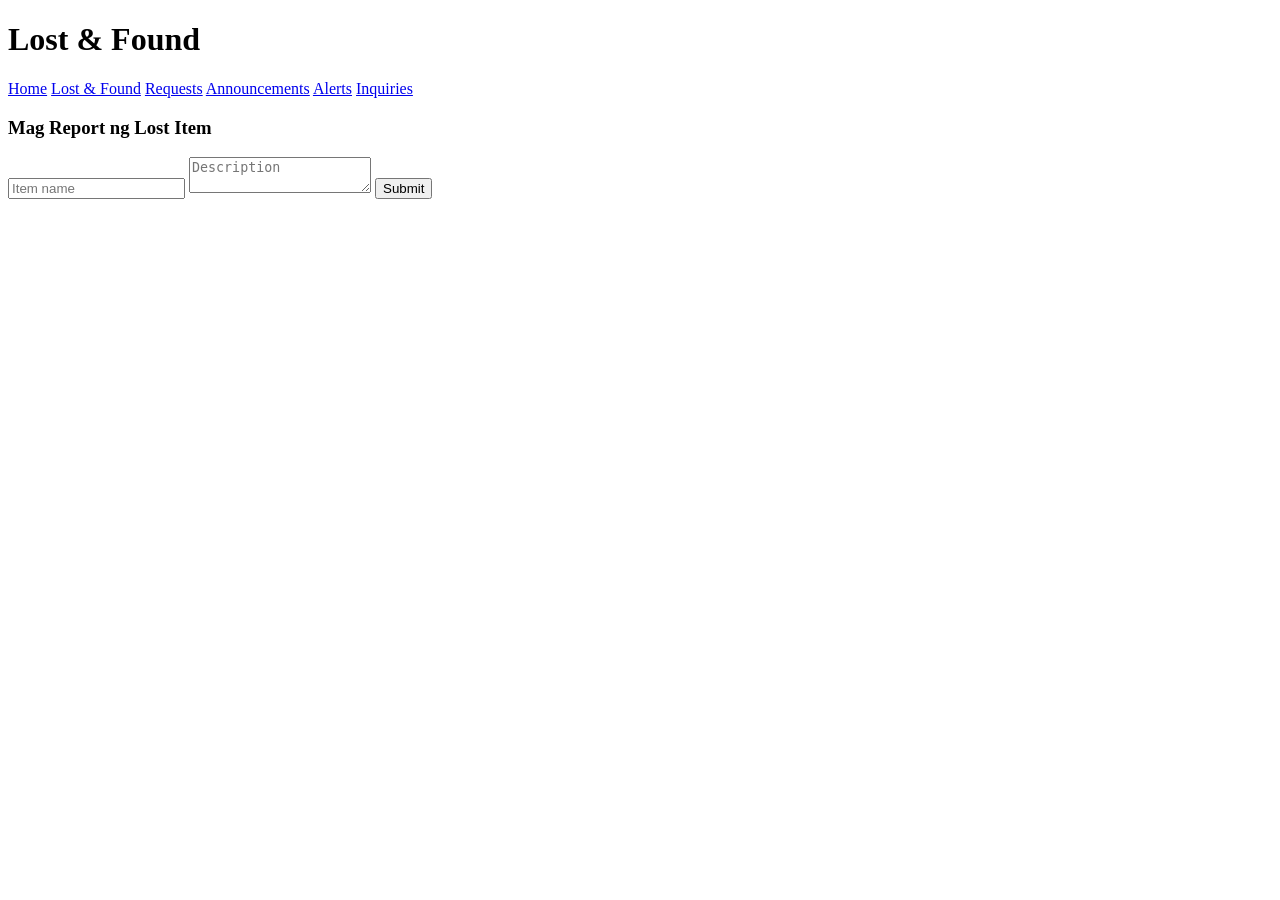
==== konek-barangay/alerts.html @ e765f73c "Update alerts.html" ====
<!DOCTYPE html>
<html>
<head>
    <title>Lost & Found</title>
    <link rel="stylesheet" href="styles.css">
</head>

<body>

    <!-- SAME HEADER PARA CONSISTENT -->
    <header>
        <h1>Lost & Found</h1>

        <nav>
            <a href="index.html">Home</a>
            <a href="lostfound.html">Lost & Found</a>
            <a href="requests.html">Requests</a>
            <a href="announcements.html">Announcements</a>
            <a href="alerts.html">Alerts</a>
            <a href="inquiries.html">Inquiries</a>
        </nav>
    </header>

    <main>

        <!-- FORM PARA MAG REPORT -->
        <section>
            <h3>Mag Report ng Lost Item</h3>

            <!-- INPUT NG ITEM NAME -->
            <input type="text" placeholder="Item name">

            <!-- DESCRIPTION -->
            <textarea placeholder="Description"></textarea>

            <!-- BUTTON -->
            <button>Submit</button>
        </section>

    </main>

</body>
</html>
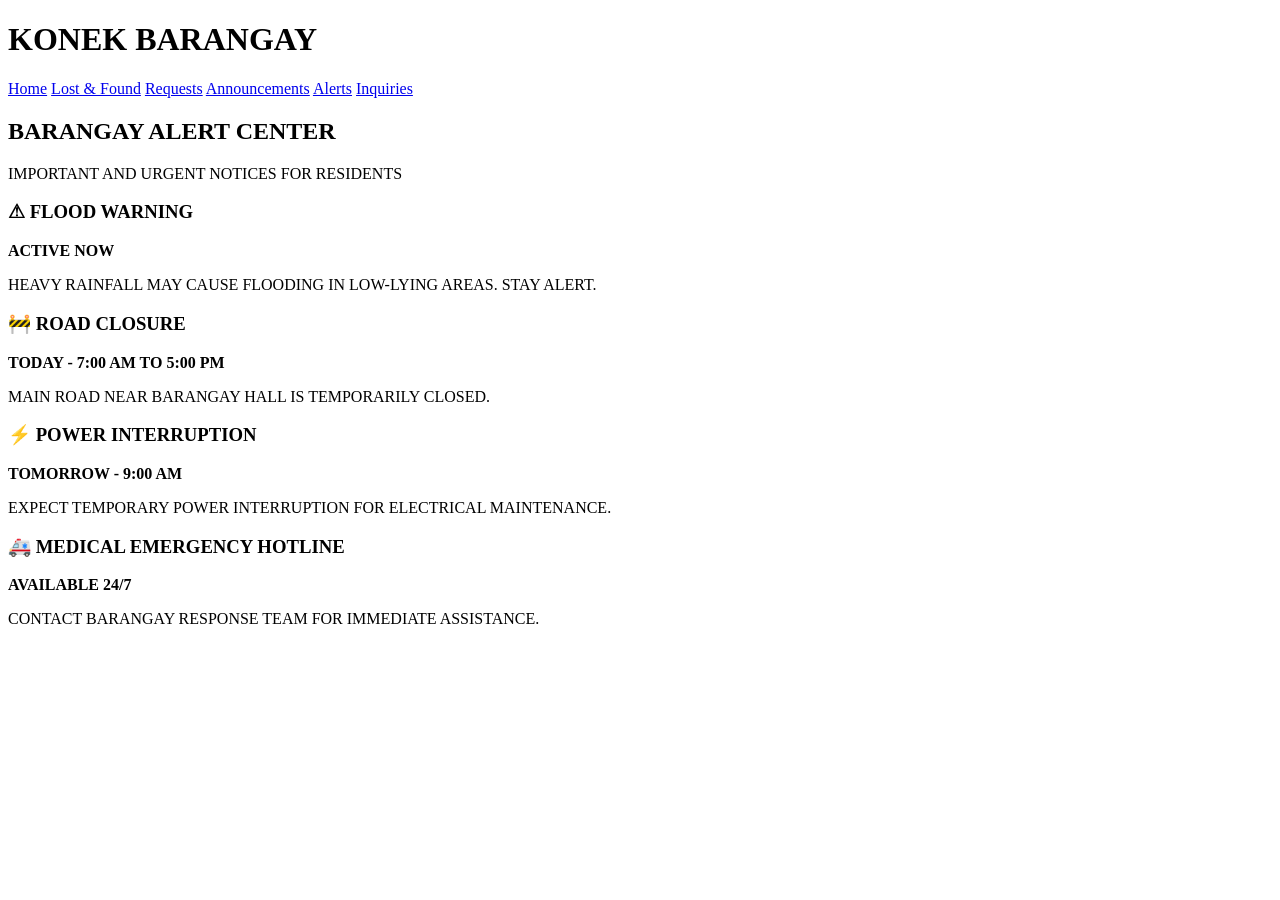
==== commit 7e8bb5cc: "Update alerts.html" ====
--- a/konek-barangay/alerts.html
+++ b/konek-barangay/alerts.html
@@ -1,16 +1,19 @@
 <!DOCTYPE html>
 <html>
 <head>
-    <title>Lost & Found</title>
+    <title>Alerts</title>
+
+    <!-- CSS FILE -->
     <link rel="stylesheet" href="styles.css">
 </head>
 
 <body>
 
-    <!-- SAME HEADER PARA CONSISTENT -->
+    <!-- HEADER NG SYSTEM -->
     <header>
-        <h1>Lost & Found</h1>
+        <h1>KONEK BARANGAY</h1>
 
+        <!-- NAVIGATION BAR -->
         <nav>
             <a href="index.html">Home</a>
             <a href="lostfound.html">Lost & Found</a>
@@ -21,20 +24,55 @@
         </nav>
     </header>
 
+    <!-- MAIN CONTENT -->
     <main>
 
-        <!-- FORM PARA MAG REPORT -->
-        <section>
-            <h3>Mag Report ng Lost Item</h3>
+        <!-- PAGE TITLE -->
+        <h2>BARANGAY ALERT CENTER</h2>
+        <p>IMPORTANT AND URGENT NOTICES FOR RESIDENTS</p>
 
-            <!-- INPUT NG ITEM NAME -->
-            <input type="text" placeholder="Item name">
 
-            <!-- DESCRIPTION -->
-            <textarea placeholder="Description"></textarea>
+        <!-- ALERT 1 -->
+        <section class="alert-card">
+            <h3>⚠ FLOOD WARNING</h3>
+            <p><b>ACTIVE NOW</b></p>
+            <p>
+                HEAVY RAINFALL MAY CAUSE FLOODING
+                IN LOW-LYING AREAS. STAY ALERT.
+            </p>
+        </section>
 
-            <!-- BUTTON -->
-            <button>Submit</button>
+
+        <!-- ALERT 2 -->
+        <section class="alert-card">
+            <h3>🚧 ROAD CLOSURE</h3>
+            <p><b>TODAY - 7:00 AM TO 5:00 PM</b></p>
+            <p>
+                MAIN ROAD NEAR BARANGAY HALL
+                IS TEMPORARILY CLOSED.
+            </p>
+        </section>
+
+
+        <!-- ALERT 3 -->
+        <section class="alert-card">
+            <h3>⚡ POWER INTERRUPTION</h3>
+            <p><b>TOMORROW - 9:00 AM</b></p>
+            <p>
+                EXPECT TEMPORARY POWER INTERRUPTION
+                FOR ELECTRICAL MAINTENANCE.
+            </p>
+        </section>
+
+
+        <!-- ALERT 4 -->
+        <section class="alert-card">
+            <h3>🚑 MEDICAL EMERGENCY HOTLINE</h3>
+            <p><b>AVAILABLE 24/7</b></p>
+            <p>
+                CONTACT BARANGAY RESPONSE TEAM
+                FOR IMMEDIATE ASSISTANCE.
+            </p>
         </section>
 
     </main>
